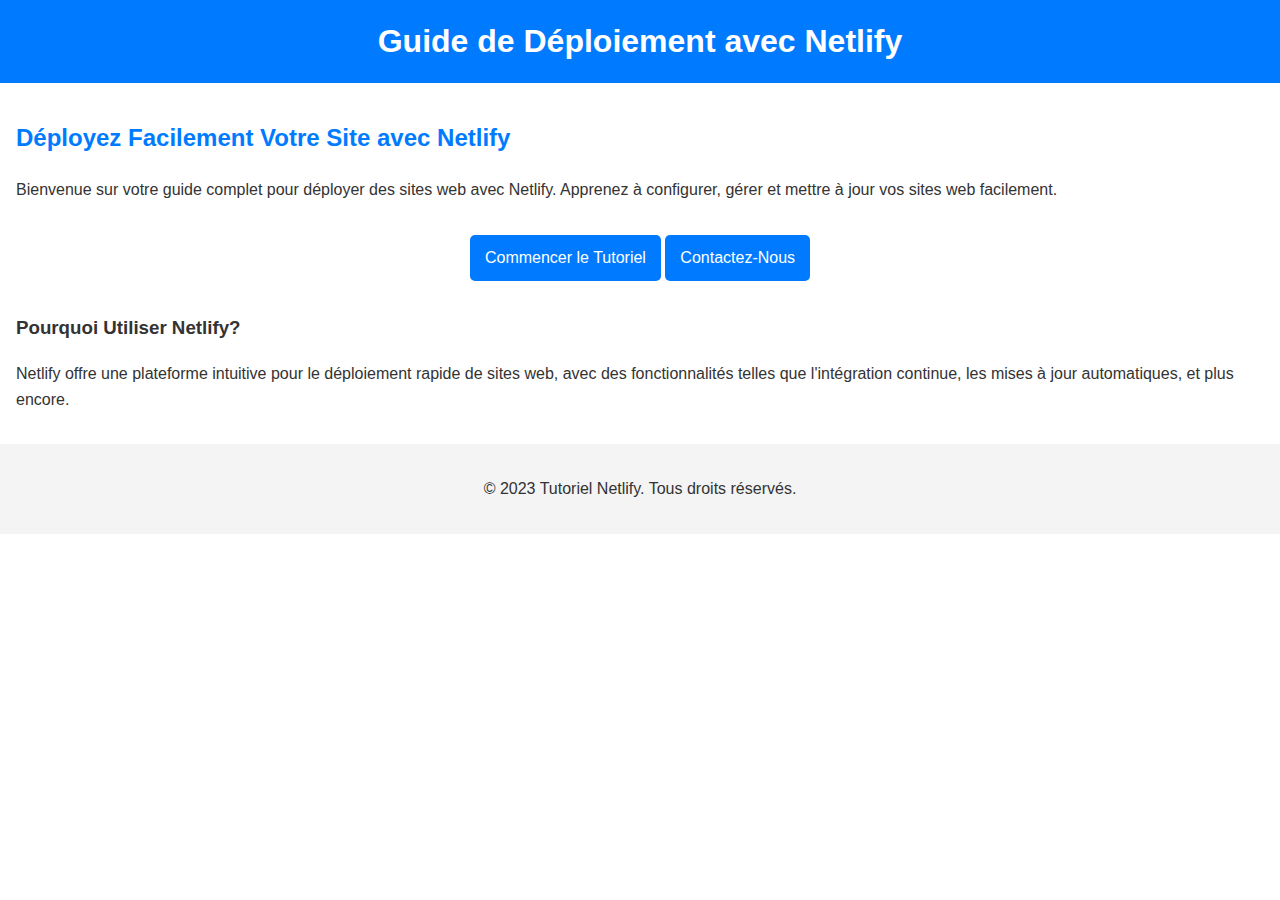
==== index.htm @ 34eaadc2 "Add styles to index.css and update index.htm" ====
<!DOCTYPE html>
<html lang="fr">
    <head>
        <meta charset="UTF-8" />
        <meta name="viewport" content="width=device-width, initial-scale=1.0" />
        <title>Bienvenue sur le Guide de Déploiement avec Netlify</title>
        <link rel="stylesheet" href="./index.css" />
    </head>
    <body>
        <header>
            <h1>Guide de Déploiement avec Netlify</h1>
        </header>

        <main>
            <section class="introduction">
                <h2>Déployez Facilement Votre Site avec Netlify</h2>
                <p>
                    Bienvenue sur votre guide complet pour déployer des sites
                    web avec Netlify. Apprenez à configurer, gérer et mettre à
                    jour vos sites web facilement.
                </p>
            </section>

            <section class="cta">
                <a href="tutorial.html" class="btn">Commencer le Tutoriel</a>
                <a href="contact.html" class="btn">Contactez-Nous</a>
            </section>

            <section class="why-netlify">
                <h3>Pourquoi Utiliser Netlify?</h3>
                <p>
                    Netlify offre une plateforme intuitive pour le déploiement
                    rapide de sites web, avec des fonctionnalités telles que
                    l'intégration continue, les mises à jour automatiques, et
                    plus encore.
                </p>
            </section>
        </main>

        <footer>
            <p>&copy; 2023 Tutoriel Netlify. Tous droits réservés.</p>
        </footer>
    </body>
</html>
---- index.css ----
body {
    font-family: Arial, sans-serif;
    margin: 0;
    padding: 0;
    line-height: 1.6;
    color: #333;
}

header {
    background: #007bff;
    color: #fff;
    padding: 1rem 0;
    text-align: center;
}

h1 {
    margin: 0;
}

main {
    padding: 1rem;
}

.introduction h2 {
    color: #007bff;
}

.cta {
    margin: 2rem 0;
    text-align: center;
}

.btn {
    display: inline-block;
    background: #007bff;
    color: #fff;
    padding: 10px 15px;
    text-decoration: none;
    border-radius: 5px;
    transition: background 0.3s;
}

.btn:hover {
    background: #0056b3;
}

footer {
    text-align: center;
    padding: 1rem 0;
    background: #f4f4f4;
}
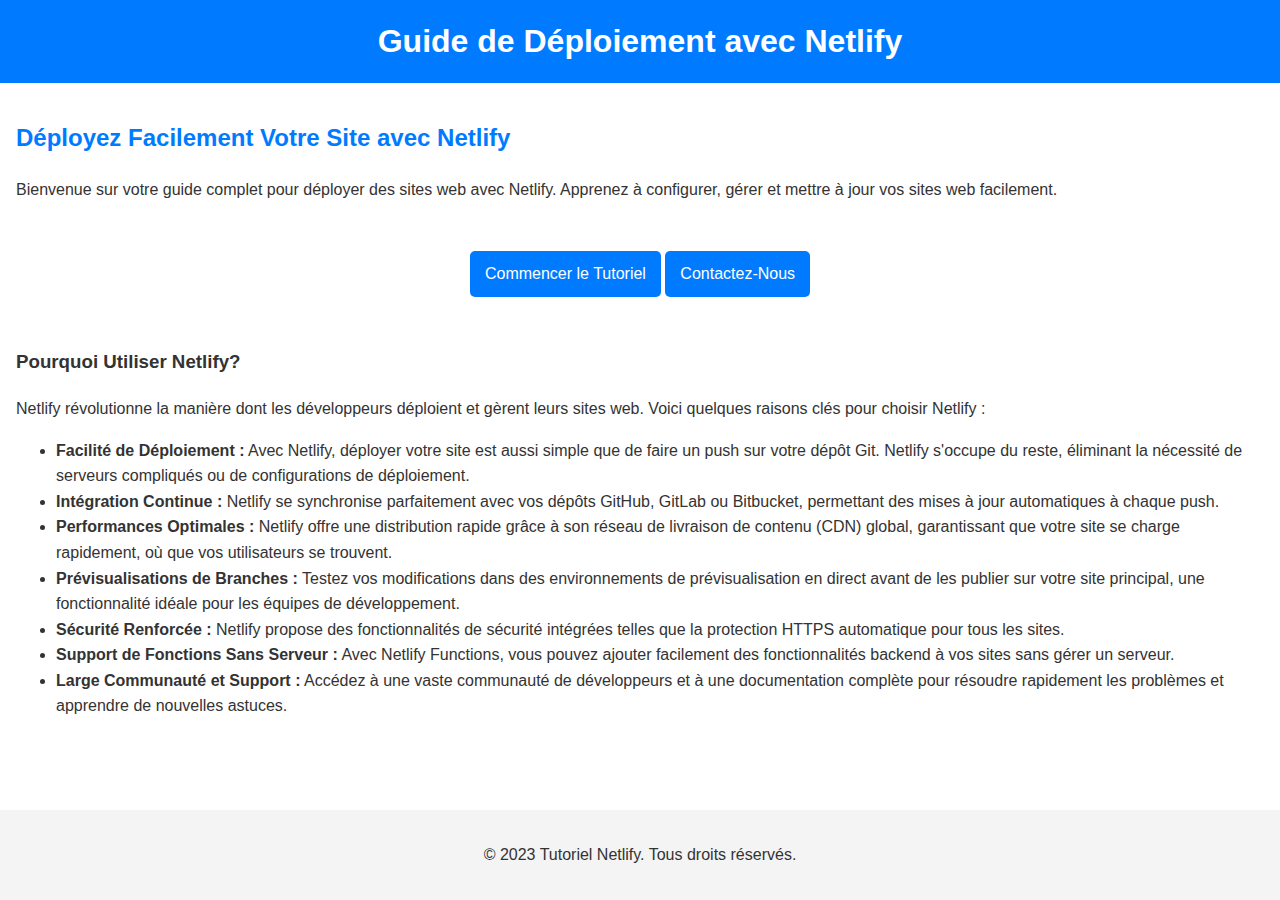
==== commit 7c1aa7a7: "Add height to body and adjust layout in main and footer sections" ====
--- a/index.htm
+++ b/index.htm
@@ -29,11 +29,56 @@
             <section class="why-netlify">
                 <h3>Pourquoi Utiliser Netlify?</h3>
                 <p>
-                    Netlify offre une plateforme intuitive pour le déploiement
-                    rapide de sites web, avec des fonctionnalités telles que
-                    l'intégration continue, les mises à jour automatiques, et
-                    plus encore.
+                    Netlify révolutionne la manière dont les développeurs
+                    déploient et gèrent leurs sites web. Voici quelques raisons
+                    clés pour choisir Netlify :
                 </p>
+
+                <ul>
+                    <li>
+                        <strong>Facilité de Déploiement :</strong> Avec Netlify,
+                        déployer votre site est aussi simple que de faire un
+                        push sur votre dépôt Git. Netlify s'occupe du reste,
+                        éliminant la nécessité de serveurs compliqués ou de
+                        configurations de déploiement.
+                    </li>
+                    <li>
+                        <strong>Intégration Continue :</strong> Netlify se
+                        synchronise parfaitement avec vos dépôts GitHub, GitLab
+                        ou Bitbucket, permettant des mises à jour automatiques à
+                        chaque push.
+                    </li>
+                    <li>
+                        <strong>Performances Optimales :</strong> Netlify offre
+                        une distribution rapide grâce à son réseau de livraison
+                        de contenu (CDN) global, garantissant que votre site se
+                        charge rapidement, où que vos utilisateurs se trouvent.
+                    </li>
+                    <li>
+                        <strong>Prévisualisations de Branches :</strong> Testez
+                        vos modifications dans des environnements de
+                        prévisualisation en direct avant de les publier sur
+                        votre site principal, une fonctionnalité idéale pour les
+                        équipes de développement.
+                    </li>
+                    <li>
+                        <strong>Sécurité Renforcée :</strong> Netlify propose
+                        des fonctionnalités de sécurité intégrées telles que la
+                        protection HTTPS automatique pour tous les sites.
+                    </li>
+                    <li>
+                        <strong>Support de Fonctions Sans Serveur :</strong>
+                        Avec Netlify Functions, vous pouvez ajouter facilement
+                        des fonctionnalités backend à vos sites sans gérer un
+                        serveur.
+                    </li>
+                    <li>
+                        <strong>Large Communauté et Support :</strong> Accédez à
+                        une vaste communauté de développeurs et à une
+                        documentation complète pour résoudre rapidement les
+                        problèmes et apprendre de nouvelles astuces.
+                    </li>
+                </ul>
             </section>
         </main>
 
--- a/index.css
+++ b/index.css
@@ -1,4 +1,5 @@
 body {
+    height: 100dvh;
     font-family: Arial, sans-serif;
     margin: 0;
     padding: 0;
@@ -19,6 +20,9 @@
 
 main {
     padding: 1rem;
+    display: flex;
+    flex-direction: column;
+    align-items: space-around;
 }
 
 .introduction h2 {
@@ -45,6 +49,9 @@
 }
 
 footer {
+    position: fixed;
+    bottom: 0;
+    width: 100%;
     text-align: center;
     padding: 1rem 0;
     background: #f4f4f4;
